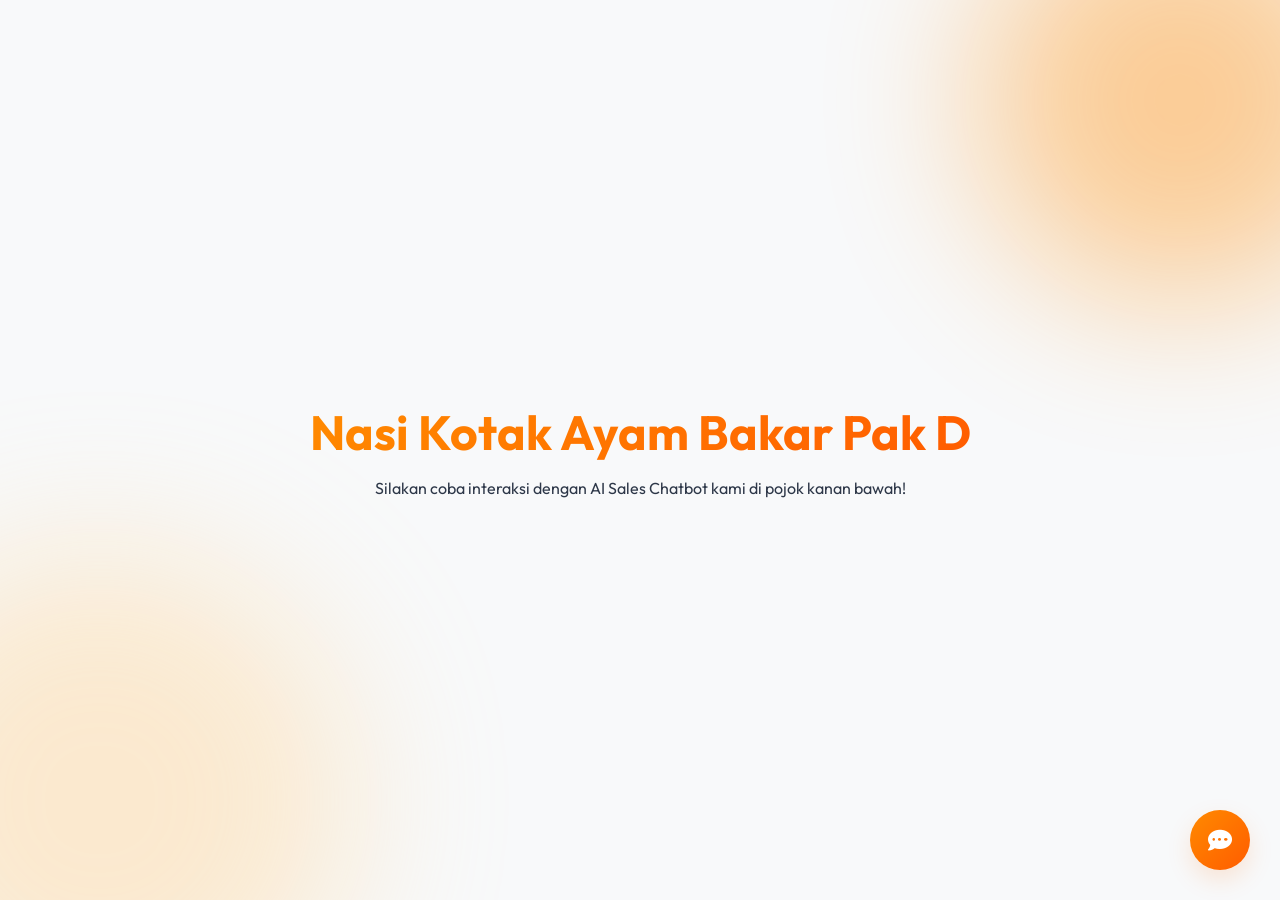
==== static/index.html @ c7c82c49 "modifikasi gitignore" ====
<!DOCTYPE html>
<html lang="id">
<head>
    <meta charset="UTF-8">
    <meta name="viewport" content="width=device-width, initial-scale=1.0">
    <title>Ayam Bakar Pak D - AI Sales Chatbot</title>
    <link href="https://fonts.googleapis.com/css2?family=Outfit:wght@300;400;500;600;700&display=swap" rel="stylesheet">
    <link rel="stylesheet" href="https://cdnjs.cloudflare.com/ajax/libs/font-awesome/6.4.0/css/all.min.css">
    <link rel="stylesheet" href="/static/style.css">
</head>
<body>
    <!-- Background Design -->
    <div class="bg-shape shape1"></div>
    <div class="bg-shape shape2"></div>
    
    <div class="main-content">
        <h1>Nasi Kotak Ayam Bakar Pak D</h1>
        <p>Silakan coba interaksi dengan AI Sales Chatbot kami di pojok kanan bawah!</p>
    </div>

    <!-- Chat Widget Button -->
    <button id="chat-toggle-btn" class="chat-toggle-btn">
        <i class="fas fa-comment-dots"></i>
    </button>

    <!-- Chat Widget Container -->
    <div id="chat-container" class="chat-container hidden">
        <!-- Chat Header -->
        <div class="chat-header">
            <div class="header-info">
                <div class="avatar">
                    <img src="https://ui-avatars.com/api/?name=AI&background=FF8A00&color=fff" alt="AI Avatar">
                    <div class="online-indicator"></div>
                </div>
                <div class="header-text">
                    <h3>AI Sales Assistant</h3>
                    <p>Ayam Bakar Pak D</p>
                </div>
            </div>
            <button id="chat-close-btn" class="chat-close-btn">
                <i class="fas fa-times"></i>
            </button>
        </div>

        <!-- Pre-Chat Form -->
        <div id="pre-chat-form" class="pre-chat-form">
            <div class="pre-chat-greeting">
                <h4>Selamat Datang!</h4>
                <p>Silakan isi data diri Anda untuk memulai.</p>
            </div>
            <div class="form-group">
                <input type="text" id="user-name" placeholder="Nama Anda" required autocomplete="off">
            </div>
            <div class="form-group">
                <input type="tel" id="user-phone" placeholder="No. Telepon / WA" required autocomplete="off">
            </div>
            <button id="start-chat-btn" class="start-chat-btn">Mulai Chat</button>
        </div>

        <!-- Chat Body -->
        <div id="chat-body" class="chat-body hidden">
            <!-- Messages will be injected here -->
        </div>

        <!-- Quick Replies -->
        <div id="quick-replies" class="quick-replies hidden">
            <button class="quick-reply-btn" data-text="Ada paket nasi kotak apa saja?">Lihat Paket</button>
            <button class="quick-reply-btn" data-text="Apakah ada promo saat ini?">Promo</button>
            <button class="quick-reply-btn" data-text="Saya punya budget 25rb per box">Budget 25rb</button>
        </div>

        <!-- Chat Footer (Input) -->
        <div id="chat-footer" class="chat-footer hidden">
            <div class="input-container">
                <input type="text" id="chat-input" placeholder="Tulis pesan..." autocomplete="off">
                <button id="chat-send-btn" class="chat-send-btn">
                    <i class="fas fa-paper-plane"></i>
                </button>
            </div>
            <div class="footer-branding">
                <span>AI Chatbot Ayam Bakar Pak D</span>
            </div>
        </div>
    </div>

    <!-- Marked.js for Markdown parsing -->
    <script src="https://cdn.jsdelivr.net/npm/marked/marked.min.js"></script>
    <script src="/static/script.js"></script>
</body>
</html>
---- static/style.css ----
:root {
    --primary-color: #FF6B00;
    --primary-gradient: linear-gradient(135deg, #FF8A00 0%, #FF5C00 100%);
    --bg-color: #F8F9FA;
    --chat-bg: #FFFFFF;
    --text-main: #2D3748;
    --text-muted: #718096;
    --bot-msg-bg: #F1F3F5;
    --user-msg-bg: var(--primary-color);
    --user-msg-text: #FFFFFF;
    --shadow-sm: 0 4px 6px rgba(0, 0, 0, 0.05);
    --shadow-lg: 0 10px 25px rgba(255, 107, 0, 0.15);
    --border-radius-lg: 20px;
    --border-radius-sm: 12px;
}

* {
    box-sizing: border-box;
    margin: 0;
    padding: 0;
}

body {
    font-family: 'Outfit', sans-serif;
    background-color: var(--bg-color);
    color: var(--text-main);
    overflow-x: hidden;
    min-height: 100vh;
}

/* Background Decorations */
.bg-shape {
    position: fixed;
    border-radius: 50%;
    filter: blur(80px);
    z-index: -1;
    opacity: 0.4;
}

.shape1 {
    width: 400px;
    height: 400px;
    background: #FF8A00;
    top: -100px;
    right: -100px;
}

.shape2 {
    width: 500px;
    height: 500px;
    background: #FFD28F;
    bottom: -150px;
    left: -150px;
}

.main-content {
    display: flex;
    flex-direction: column;
    align-items: center;
    justify-content: center;
    height: 100vh;
    text-align: center;
    padding: 20px;
}

.main-content h1 {
    font-size: 3rem;
    font-weight: 700;
    margin-bottom: 1rem;
    background: var(--primary-gradient);
    -webkit-background-clip: text;
    -webkit-text-fill-color: transparent;
}

/* Chat Toggle Button */
.chat-toggle-btn {
    position: fixed;
    bottom: 30px;
    right: 30px;
    width: 60px;
    height: 60px;
    border-radius: 50%;
    background: var(--primary-gradient);
    color: white;
    border: none;
    font-size: 24px;
    cursor: pointer;
    box-shadow: var(--shadow-lg);
    z-index: 1000;
    transition: transform 0.3s cubic-bezier(0.175, 0.885, 0.32, 1.275);
    display: flex;
    align-items: center;
    justify-content: center;
}

.chat-toggle-btn:hover {
    transform: scale(1.1);
}

.chat-toggle-btn.hidden {
    display: none;
}

/* Chat Container */
.chat-container {
    position: fixed;
    bottom: 100px;
    right: 30px;
    width: 380px;
    height: 600px;
    max-height: calc(100vh - 120px);
    background: rgba(255, 255, 255, 0.95);
    backdrop-filter: blur(10px);
    border-radius: var(--border-radius-lg);
    box-shadow: 0 15px 35px rgba(0, 0, 0, 0.1);
    display: flex;
    flex-direction: column;
    z-index: 1000;
    transition: opacity 0.3s ease, transform 0.3s cubic-bezier(0.175, 0.885, 0.32, 1.275);
    transform-origin: bottom right;
    border: 1px solid rgba(255, 255, 255, 0.5);
    overflow: hidden;
}

.chat-container.hidden {
    opacity: 0;
    pointer-events: none;
    transform: scale(0.8) translateY(50px);
}

/* Chat Header */
.chat-header {
    display: flex;
    align-items: center;
    justify-content: space-between;
    padding: 16px 20px;
    background: var(--primary-gradient);
    color: white;
    border-top-left-radius: var(--border-radius-lg);
    border-top-right-radius: var(--border-radius-lg);
}

.header-info {
    display: flex;
    align-items: center;
    gap: 12px;
}

.avatar {
    position: relative;
}

.avatar img {
    width: 40px;
    height: 40px;
    border-radius: 50%;
    border: 2px solid white;
}

.online-indicator {
    position: absolute;
    bottom: 2px;
    right: 2px;
    width: 10px;
    height: 10px;
    background-color: #4CAF50;
    border-radius: 50%;
    border: 2px solid white;
}

.header-text h3 {
    font-size: 1rem;
    font-weight: 600;
    margin: 0;
}

.header-text p {
    font-size: 0.8rem;
    opacity: 0.9;
    margin: 0;
}

.chat-close-btn {
    background: transparent;
    border: none;
    color: white;
    font-size: 1.2rem;
    cursor: pointer;
    opacity: 0.8;
    transition: opacity 0.2s;
}

.chat-close-btn:hover {
    opacity: 1;
}

/* Chat Body */
.chat-body {
    flex: 1;
    padding: 20px;
    overflow-y: auto;
    display: flex;
    flex-direction: column;
    gap: 16px;
    scroll-behavior: smooth;
}

.chat-body::-webkit-scrollbar {
    width: 6px;
}

.chat-body::-webkit-scrollbar-track {
    background: transparent;
}

.chat-body::-webkit-scrollbar-thumb {
    background: #E2E8F0;
    border-radius: 10px;
}

/* Messages */
.message {
    max-width: 85%;
    display: flex;
    flex-direction: column;
    animation: fadeIn 0.3s ease;
}

@keyframes fadeIn {
    from { opacity: 0; transform: translateY(10px); }
    to { opacity: 1; transform: translateY(0); }
}

.message-bubble {
    padding: 12px 16px;
    font-size: 0.95rem;
    line-height: 1.5;
    word-wrap: break-word;
}

.message-bot {
    align-self: flex-start;
}

.message-bot .message-bubble {
    background-color: var(--bot-msg-bg);
    color: var(--text-main);
    border-radius: var(--border-radius-sm) var(--border-radius-sm) var(--border-radius-sm) 4px;
}

.message-user {
    align-self: flex-end;
}

.message-user .message-bubble {
    background: var(--primary-gradient);
    color: var(--user-msg-text);
    border-radius: var(--border-radius-sm) var(--border-radius-sm) 4px var(--border-radius-sm);
    box-shadow: 0 4px 10px rgba(255, 107, 0, 0.2);
}

.message-time {
    font-size: 0.7rem;
    color: var(--text-muted);
    margin-top: 4px;
    align-self: flex-end;
}

.message-bot .message-time {
    align-self: flex-start;
}

/* Markdown Styles within Bot Message */
.message-bot .message-bubble p {
    margin-bottom: 8px;
}
.message-bot .message-bubble p:last-child {
    margin-bottom: 0;
}
.message-bot .message-bubble ul, .message-bot .message-bubble ol {
    margin-left: 20px;
    margin-bottom: 8px;
}
.message-bot .message-bubble strong {
    font-weight: 600;
}
.message-bot .message-bubble img {
    max-width: 100%;
    height: auto;
    border-radius: 8px;
    margin-top: 8px;
    margin-bottom: 8px;
    display: block;
}

/* Action Buttons (WhatsApp) */
.action-btn {
    display: inline-flex;
    align-items: center;
    gap: 8px;
    background-color: #25D366;
    color: white;
    padding: 10px 16px;
    border-radius: 8px;
    text-decoration: none;
    font-weight: 600;
    font-size: 0.9rem;
    margin-top: 10px;
    transition: transform 0.2s, box-shadow 0.2s;
    box-shadow: 0 4px 6px rgba(37, 211, 102, 0.2);
}

.action-btn:hover {
    transform: translateY(-2px);
    box-shadow: 0 6px 12px rgba(37, 211, 102, 0.3);
}

/* Quick Replies */
.quick-replies {
    padding: 0 20px 10px;
    display: flex;
    gap: 8px;
    overflow-x: auto;
    scrollbar-width: none;
    white-space: nowrap;
}

.quick-replies::-webkit-scrollbar {
    display: none;
}

.quick-reply-btn {
    background: white;
    border: 1px solid var(--primary-color);
    color: var(--primary-color);
    padding: 6px 12px;
    border-radius: 16px;
    font-size: 0.85rem;
    font-family: inherit;
    cursor: pointer;
    transition: all 0.2s;
    flex-shrink: 0;
}

.quick-reply-btn:hover {
    background: var(--primary-color);
    color: white;
}

/* Chat Footer */
.chat-footer {
    padding: 16px 20px;
    background: white;
    border-top: 1px solid #E2E8F0;
    border-bottom-left-radius: var(--border-radius-lg);
    border-bottom-right-radius: var(--border-radius-lg);
}

.input-container {
    display: flex;
    gap: 10px;
    background: #F8F9FA;
    padding: 8px;
    border-radius: 24px;
    border: 1px solid #E2E8F0;
    transition: border-color 0.2s;
}

.input-container:focus-within {
    border-color: var(--primary-color);
    background: white;
}

#chat-input {
    flex: 1;
    border: none;
    background: transparent;
    padding: 8px 12px;
    font-family: inherit;
    font-size: 0.95rem;
    color: var(--text-main);
    outline: none;
}

.chat-send-btn {
    background: var(--primary-gradient);
    color: white;
    border: none;
    width: 36px;
    height: 36px;
    border-radius: 50%;
    cursor: pointer;
    display: flex;
    align-items: center;
    justify-content: center;
    transition: transform 0.2s;
}

.chat-send-btn:hover {
    transform: scale(1.05);
}

.chat-send-btn:disabled {
    background: #CBD5E0;
    cursor: not-allowed;
    transform: none;
}

.footer-branding {
    text-align: center;
    margin-top: 10px;
    font-size: 0.7rem;
    color: var(--text-muted);
}

/* Typing Indicator */
.typing-indicator {
    display: flex;
    gap: 4px;
    padding: 12px 16px;
    background-color: var(--bot-msg-bg);
    border-radius: var(--border-radius-sm) var(--border-radius-sm) var(--border-radius-sm) 4px;
    align-self: flex-start;
    margin-bottom: 16px;
}

.typing-dot {
    width: 6px;
    height: 6px;
    background-color: var(--text-muted);
    border-radius: 50%;
    animation: typing 1.4s infinite ease-in-out;
}

.typing-dot:nth-child(1) { animation-delay: 0s; }
.typing-dot:nth-child(2) { animation-delay: 0.2s; }
.typing-dot:nth-child(3) { animation-delay: 0.4s; }

@keyframes typing {
    0%, 100% { transform: translateY(0); }
    50% { transform: translateY(-4px); }
}

/* Pre-Chat Form */
.pre-chat-form {
    flex: 1;
    display: flex;
    flex-direction: column;
    padding: 30px 20px;
    background: white;
    justify-content: center;
    gap: 20px;
    animation: fadeIn 0.3s ease;
}

.pre-chat-form.hidden {
    display: none;
}

.pre-chat-greeting {
    text-align: center;
    margin-bottom: 10px;
}

.pre-chat-greeting h4 {
    font-size: 1.4rem;
    color: var(--primary-color);
    margin-bottom: 8px;
}

.pre-chat-greeting p {
    font-size: 0.9rem;
    color: var(--text-muted);
}

.form-group {
    display: flex;
    flex-direction: column;
}

.form-group input {
    padding: 12px 16px;
    border: 1px solid #E2E8F0;
    border-radius: var(--border-radius-sm);
    font-family: inherit;
    font-size: 0.95rem;
    transition: border-color 0.2s, box-shadow 0.2s;
    outline: none;
}

.form-group input:focus {
    border-color: var(--primary-color);
    box-shadow: 0 0 0 3px rgba(255, 107, 0, 0.1);
}

.start-chat-btn {
    background: var(--primary-gradient);
    color: white;
    border: none;
    padding: 14px;
    border-radius: var(--border-radius-sm);
    font-family: inherit;
    font-size: 1rem;
    font-weight: 600;
    cursor: pointer;
    transition: transform 0.2s, box-shadow 0.2s;
    box-shadow: 0 4px 10px rgba(255, 107, 0, 0.2);
    margin-top: 10px;
}

.start-chat-btn:hover {
    transform: translateY(-2px);
    box-shadow: 0 6px 15px rgba(255, 107, 0, 0.3);
}

.hidden {
    display: none !important;
}

/* Mobile Responsive */
@media (max-width: 480px) {
    .chat-container {
        width: 100%;
        height: 100%;
        max-height: 100vh;
        bottom: 0;
        right: 0;
        border-radius: 0;
        transform-origin: bottom center;
    }

    .chat-header {
        border-radius: 0;
    }

    .chat-footer {
        border-radius: 0;
        padding-bottom: 24px; /* safe area */
    }

    .chat-toggle-btn.hidden {
        transform: translateY(100px);
    }
}
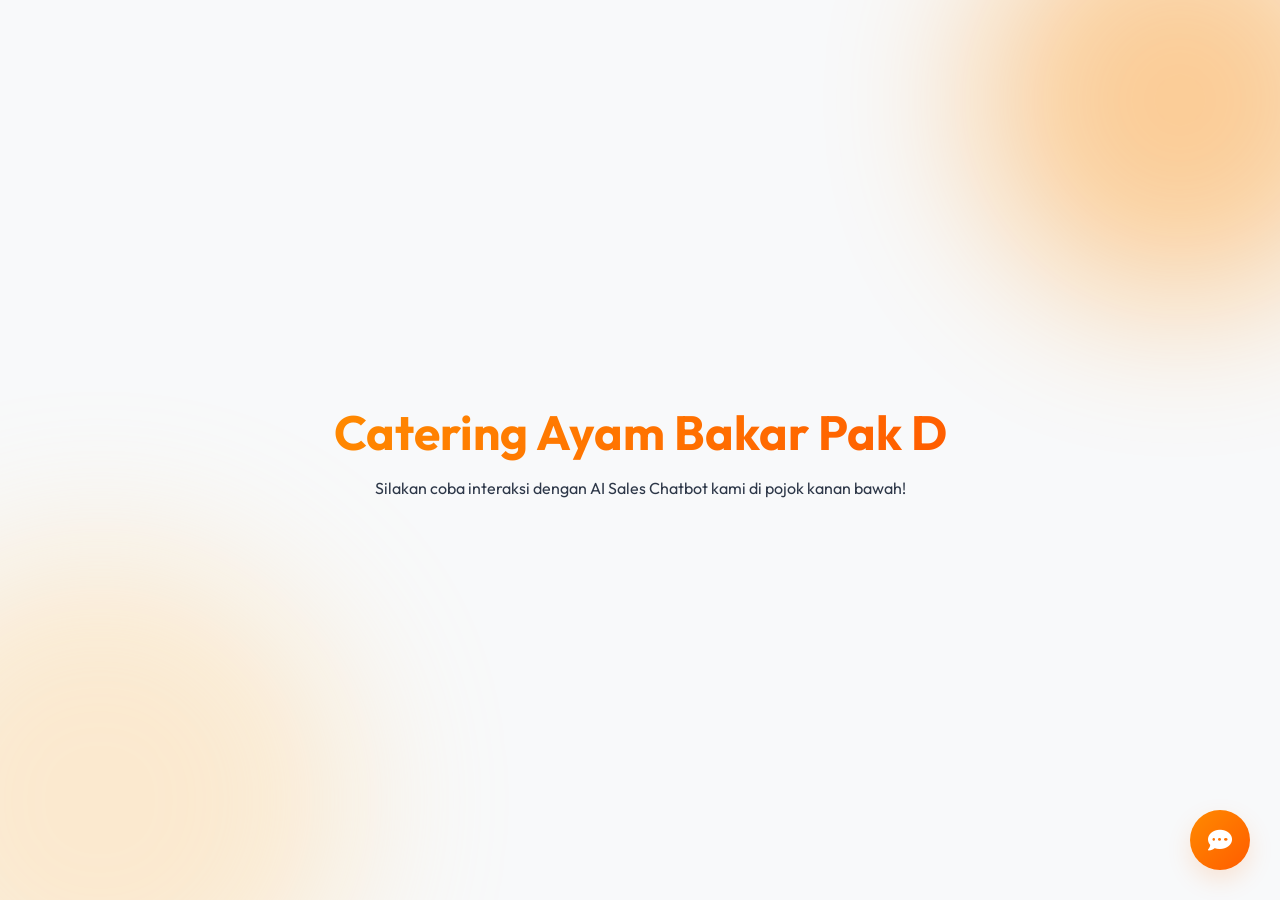
==== commit 1550f1b1: "Ganti semua istilah 'nasi kotak' menjadi 'catering', fix render markdown bold di chat widget" ====
--- a/static/index.html
+++ b/static/index.html
@@ -14,7 +14,7 @@
     <div class="bg-shape shape2"></div>
     
     <div class="main-content">
-        <h1>Nasi Kotak Ayam Bakar Pak D</h1>
+        <h1>Catering Ayam Bakar Pak D</h1>
         <p>Silakan coba interaksi dengan AI Sales Chatbot kami di pojok kanan bawah!</p>
     </div>
 
@@ -64,7 +64,7 @@
 
         <!-- Quick Replies -->
         <div id="quick-replies" class="quick-replies hidden">
-            <button class="quick-reply-btn" data-text="Ada paket nasi kotak apa saja?">Lihat Paket</button>
+            <button class="quick-reply-btn" data-text="Ada paket catering apa saja?">Lihat Paket</button>
             <button class="quick-reply-btn" data-text="Apakah ada promo saat ini?">Promo</button>
             <button class="quick-reply-btn" data-text="Saya punya budget 25rb per box">Budget 25rb</button>
         </div>
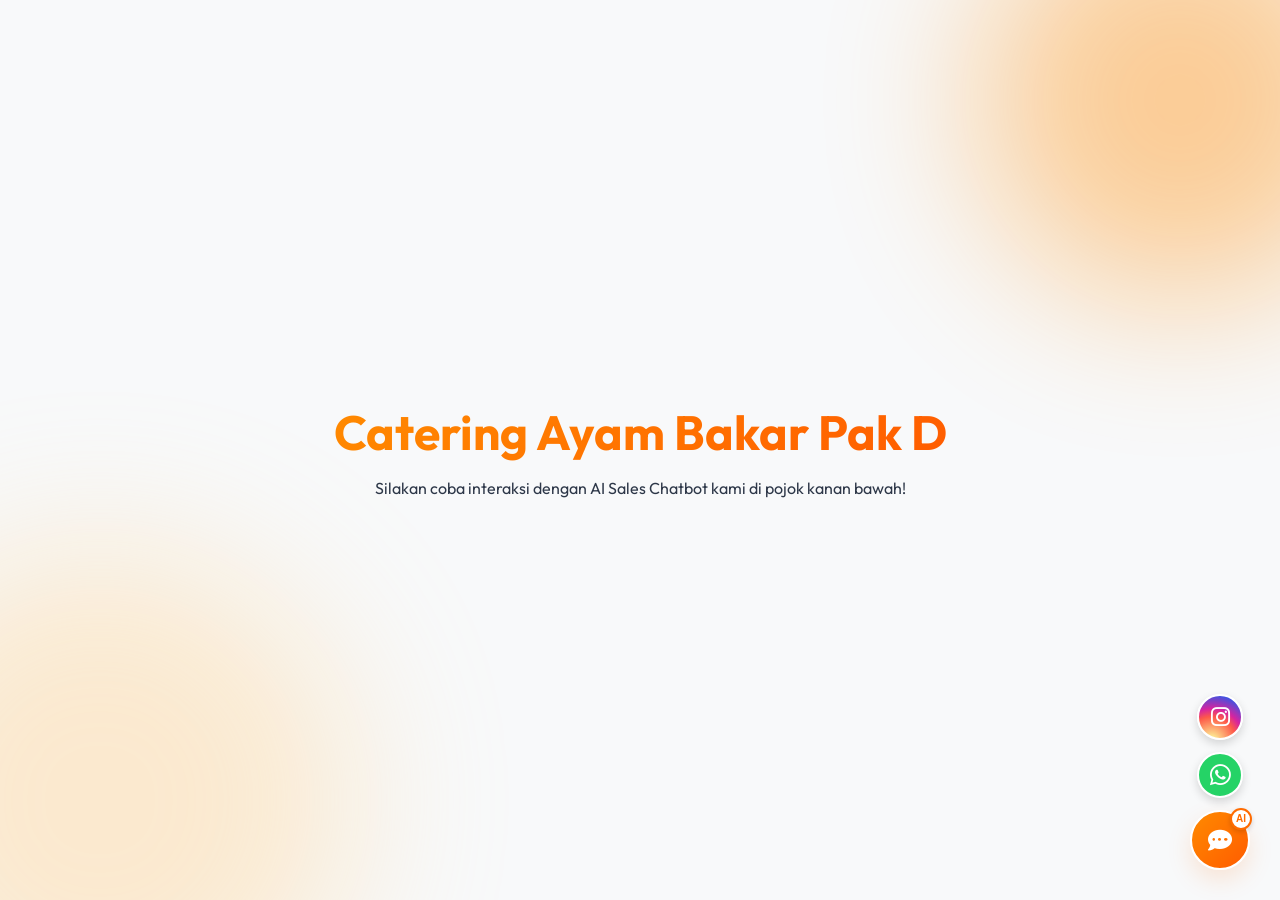
==== commit 60f547c9: "add button" ====
--- a/static/index.html
+++ b/static/index.html
@@ -18,10 +18,24 @@
         <p>Silakan coba interaksi dengan AI Sales Chatbot kami di pojok kanan bawah!</p>
     </div>
 
-    <!-- Chat Widget Button -->
-    <button id="chat-toggle-btn" class="chat-toggle-btn">
-        <i class="fas fa-comment-dots"></i>
-    </button>
+    <!-- Floating Action Button Stack (Instagram, WhatsApp, AI Chat) -->
+    <div id="floating-btn-group" class="floating-btn-group">
+        <!-- Instagram Button -->
+        <a href="https://www.instagram.com/ayambakarpakd?utm_source=ig_web_button_share_sheet&igsh=ZDNlZDc0MzIxNw%3D%3D" target="_blank" rel="noopener noreferrer" class="floating-btn btn-instagram" aria-label="Instagram Ayam Bakar Pak D" title="Instagram @ayambakarpakd">
+            <i class="fab fa-instagram"></i>
+        </a>
+
+        <!-- WhatsApp Button -->
+        <a href="https://api.whatsapp.com/send?phone=628881111158" target="_blank" rel="noopener noreferrer" class="floating-btn btn-whatsapp" aria-label="WhatsApp Ayam Bakar Pak D" title="WhatsApp Customer Service">
+            <i class="fab fa-whatsapp"></i>
+        </a>
+
+        <!-- Chat Widget Button -->
+        <button id="chat-toggle-btn" class="chat-toggle-btn" aria-label="Buka Chat AI Ayam Bakar Pak D" title="Chat dengan AI Assistant">
+            <i class="fas fa-comment-dots"></i>
+            <span class="chatbot-badge">AI</span>
+        </button>
+    </div>
 
     <!-- Chat Widget Container -->
     <div id="chat-container" class="chat-container hidden">
@@ -50,9 +64,11 @@
             </div>
             <div class="form-group">
                 <input type="text" id="user-name" placeholder="Nama Anda" required autocomplete="off">
+                <span id="name-error" class="error-text hidden"></span>
             </div>
             <div class="form-group">
-                <input type="tel" id="user-phone" placeholder="No. Telepon / WA" required autocomplete="off">
+                <input type="tel" id="user-phone" placeholder="No. WhatsApp (contoh: 08123456789)" required autocomplete="off">
+                <span id="phone-error" class="error-text hidden"></span>
             </div>
             <button id="start-chat-btn" class="start-chat-btn">Mulai Chat</button>
         </div>
@@ -85,6 +101,6 @@
 
     <!-- Marked.js for Markdown parsing -->
     <script src="https://cdn.jsdelivr.net/npm/marked/marked.min.js"></script>
-    <script src="/static/script.js"></script>
+    <script src="/static/script.js?v=4"></script>
 </body>
 </html>
--- a/static/style.css
+++ b/static/style.css
@@ -72,29 +72,97 @@
     -webkit-text-fill-color: transparent;
 }
 
-/* Chat Toggle Button */
-.chat-toggle-btn {
+/* Floating Button Group (WhatsApp, Instagram, Chatbot AI) */
+.floating-btn-group {
     position: fixed;
     bottom: 30px;
     right: 30px;
+    display: flex;
+    flex-direction: column;
+    align-items: center;
+    gap: 12px;
+    z-index: 1000;
+    pointer-events: auto;
+    transition: opacity 0.3s ease, transform 0.3s ease;
+}
+
+.floating-btn-group.hidden {
+    display: none !important;
+}
+
+.floating-btn {
+    width: 46px;
+    height: 46px;
+    border-radius: 50%;
+    display: flex;
+    align-items: center;
+    justify-content: center;
+    color: #ffffff;
+    text-decoration: none;
+    box-shadow: 0 4px 10px rgba(0, 0, 0, 0.15);
+    border: 2px solid #ffffff;
+    transition: transform 0.25s cubic-bezier(0.175, 0.885, 0.32, 1.275), box-shadow 0.25s ease;
+    cursor: pointer;
+    outline: none;
+}
+
+.floating-btn:hover {
+    transform: scale(1.12);
+    box-shadow: 0 6px 16px rgba(0, 0, 0, 0.25);
+}
+
+.btn-instagram {
+    background: radial-gradient(circle at 30% 107%, #fdf497 0%, #fdf497 5%, #fd5949 45%, #d6249f 60%, #285AEB 90%);
+    font-size: 22px;
+}
+
+.btn-whatsapp {
+    background: #25D366;
+    font-size: 24px;
+}
+
+/* Chat Toggle Button */
+.chat-toggle-btn {
+    position: relative;
     width: 60px;
     height: 60px;
     border-radius: 50%;
     background: var(--primary-gradient);
     color: white;
-    border: none;
+    border: 2.5px solid #ffffff;
     font-size: 24px;
     cursor: pointer;
     box-shadow: var(--shadow-lg);
-    z-index: 1000;
     transition: transform 0.3s cubic-bezier(0.175, 0.885, 0.32, 1.275);
     display: flex;
     align-items: center;
     justify-content: center;
+    outline: none;
 }
 
 .chat-toggle-btn:hover {
     transform: scale(1.1);
+}
+
+.chatbot-badge {
+    position: absolute;
+    top: -4px;
+    right: -4px;
+    min-width: 22px;
+    height: 22px;
+    padding: 0 4px;
+    display: flex;
+    align-items: center;
+    justify-content: center;
+    border-radius: 999px;
+    background: #ffffff;
+    color: var(--primary-color, #FF6B00);
+    border: 2px solid var(--primary-color, #FF6B00);
+    font-size: 10px;
+    font-weight: 800;
+    line-height: 1;
+    box-shadow: 0 2px 5px rgba(0, 0, 0, 0.15);
+    pointer-events: none;
 }
 
 .chat-toggle-btn.hidden {
@@ -315,6 +383,44 @@
     box-shadow: 0 6px 12px rgba(37, 211, 102, 0.3);
 }
 
+/* Suggested Outlets Interactive Buttons */
+.suggested-outlets-container {
+    margin-top: 12px;
+    display: flex;
+    flex-direction: column;
+    gap: 7px;
+}
+
+.outlet-select-btn {
+    background: #ffffff;
+    color: #d84315;
+    border: 1.5px solid #ffab91;
+    padding: 8px 12px;
+    border-radius: 8px;
+    font-size: 0.85rem;
+    font-weight: 500;
+    cursor: pointer;
+    text-align: left;
+    transition: all 0.2s ease;
+    display: flex;
+    align-items: center;
+    justify-content: space-between;
+    box-shadow: 0 2px 4px rgba(0,0,0,0.04);
+}
+
+.outlet-select-btn:hover {
+    background: #fbe9e7;
+    border-color: #d84315;
+    transform: translateY(-1px);
+    box-shadow: 0 3px 6px rgba(216, 67, 21, 0.15);
+}
+
+.outlet-select-btn:disabled {
+    opacity: 0.6;
+    cursor: not-allowed;
+    transform: none;
+}
+
 /* Quick Replies */
 .quick-replies {
     padding: 0 20px 10px;
@@ -491,6 +597,22 @@
 .form-group input:focus {
     border-color: var(--primary-color);
     box-shadow: 0 0 0 3px rgba(255, 107, 0, 0.1);
+}
+
+.form-group input.input-error {
+    border-color: #E53E3E !important;
+    background-color: #FFF5F5 !important;
+}
+
+.form-group input.input-error:focus {
+    box-shadow: 0 0 0 3px rgba(229, 62, 62, 0.2) !important;
+}
+
+.error-text {
+    color: #E53E3E;
+    font-size: 0.8rem;
+    margin-top: 4px;
+    line-height: 1.3;
 }
 
 .start-chat-btn {
